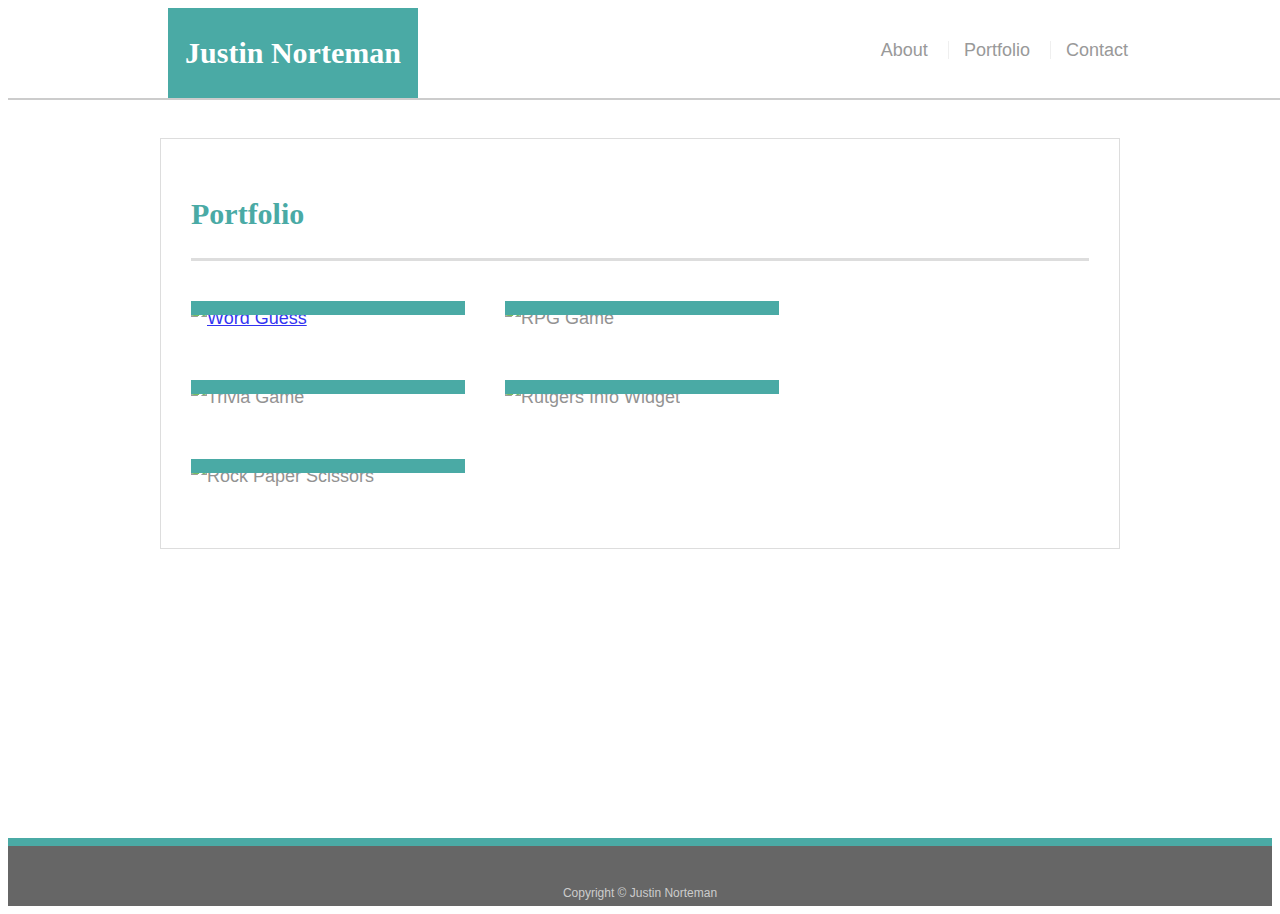
==== portfolio.html @ a52bca9f "Responsive-Portfolio" ====
<!doctype html>
<html lang="en-us">

<head>
  <meta charset="UTF-8">
  <title>Portfolio | Justin Norteman</title>
  <link rel="stylesheet" type="text/css" href="assets/css/reset.css">
  <link rel="stylesheet" type="text/css" href="assets/css/style.css">
</head>

<body>

  <header id="masthead">
    <div class="container">
      <a href="index.html" id="logo">Justin Norteman</a>
      <nav>
        <a href="index.html">About</a>
        <a href="portfolio.html">Portfolio</a>
        <a href="contact.html">Contact</a>
      </nav>
    </div>
  </header>

  <div id="main-container" class="container">
    <section class="main-section">
      <h1>Portfolio</h1>

      <div class="work">
        <a href="https://jnorteman91.github.io/Wordguess-Game/"><img src="assets/images/wordguess.jpg" alt="Word Guess"></a>
        
        <h3>Word Guess</h3>
      </div>
      <div class="work">
        <img src="assets/images/rpggame.jpg" alt="RPG Game">

        <h3>RPG Game</h3>
      </div>
      <div class="work">
        <img src="assets/images/triviagame.jpg" alt="Trivia Game">

        <h3>Trivia Game</h3>
      </div>
      <div class="work">
        <img src="assets/images/infowidget.jpg" alt="Rutgers Info Widget">

        <h3>Rutgers Info Widget</h3>
      </div>
      <div class="work">
        <img src="assets/images/rps.jpg" alt="Rock Paper Scissors">

        <h3>Rock Paper Scissors</h3>
      </div>

    </section>

  </div>

  <footer>
    <div class="container">
      Copyright &copy Justin Norteman
    </div>
  </footer>
</body>

</html>
---- assets/css/style.css ----
body {
    font-family: Arial, "Helvetica Neue", Helvetica, sans-serif;
    font-size: 18px;
    line-height: 34px;
    color: #777;
    background: url("../images/concrete_seamless.png");
}
  
* {
    box-sizing: border-box;
}
  
.container {
    width: 100%;
    max-width: 960px;
    margin: 0 auto;
    clear: both;
}
  
h1,
h2,
h3,
p {
    margin-bottom: 20px;
}
  
p:last-child {
    margin-bottom: 0;
}
  
h1,
h2,
h3 {
    font-family: Georgia, Times, "Times New Roman", serif;
    font-weight: 700;
    color: #4aaaa5;
}
  
h1 {
    padding-bottom: 20px;
    font-size: 30px;
    line-height: 49px;
    border-bottom: 3px solid #ddd;
}
  
h2,
h3 {
    font-size: 22px;
}
  
#masthead {
    position: fixed;
    z-index: 99;
    width: 100%;
    margin: 0 0 30px;
    overflow: auto;
    color: #fff;
    background: #fff;
    border-bottom: 2px solid #ccc;
}
  
#logo {
    float: left;
    width: 250px;
    height: 90px;
    font-family: Georgia, Times, "Times New Roman", serif;
    font-size: 30px;
    font-weight: 700;
    line-height: 90px;
    color: #fff;
    text-align: center;
    text-decoration: none;
    background: #4aaaa5;
}
  
nav {
    float: right;
    margin-top: 25px;
}
  
nav a {
    display: inline-block;
    padding-left: 15px;
    margin-left: 15px;
    line-height: 18px;
    color: #999;
    text-decoration: none;
    border-left: 1px solid #efefef;
}
  
nav a:first-child {
    border-left: 0 none;
}
  
footer {
    padding: 30px 0;
    clear: both;
    font-size: 12px;
    color: #fff;
    color: #ccc;
    text-align: center;
    background: #666;
    border-top: 8px solid #4aaaa5;
    height: 50px;
}
  
h3, h2 {
    padding-bottom: 20px;
    margin-bottom: 15px;
    line-height: 22px;
    border-bottom: 2px solid #eee;
}
  
#main-container {
    padding-top: 130px;
    min-height: calc(100vh - 70px);
}
  
.main-section {
    float: left;
    width: 100%;
    max-width: 960px;
    padding: 30px;
    margin: 0 0 40px;
    background: #fff;
    border: 1px solid #ddd;
}
  
.work {
    position: relative;
    float: left;
    width: 274px;
    margin: 20px 0 25px;
    overflow: auto;
}
  
  .work:nth-child(even) {
    margin-right: 40px;
}
  
.work img {
    width: 100%;
    border: 0 none;
    opacity: 0.8;
}
  
.work h3 {
    position: absolute;
    bottom: 20px;
    width: 100%;
    padding: 15px;
    margin-bottom: 0;
    font-weight: 300;
    line-height: 30px;
    color: #fff;
    text-align: center;
    background: #4aaaa5;
    border-bottom: 0;
}
  
.auth-image {
    float: left;
    width: 200px;
    height: auto;
    margin-top: 10px;
    margin-right: 25px;
}
  
#contact-form ul {
    margin-bottom: 20px;
}
  
#contact-form li {
    margin-bottom: 10px;
}
  
label,
input[type=text],
input[type=email],
textarea {
    display: block;
    width: 100%;
}
  
input[type=text],
input[type=email],
textarea {
    height: 35px;
    padding: 0 10px;
    font-size: 14px;
    border: 1px solid #ddd;
}
  
textarea {
    height: 200px;
}

input[type=submit] {
    padding: 10px 30px;
    font-size: 18px;
    color: #fff;
    cursor: pointer;
    background: #4aaaa5;
    border: 0 none;
}

@media screen and (max-width: 980px){
}

@media screen and (max-width: 768px){
    .main-section {
        width: 100%;
    }
    #masthead {
        width: 100%;
    }
}

@media screen and (max-width: 640px){
    .main-section {
        width: 90%;
        padding: 0px 30px 0px 30px;
    }
    #masthead {
        width: 90%;
    }
}
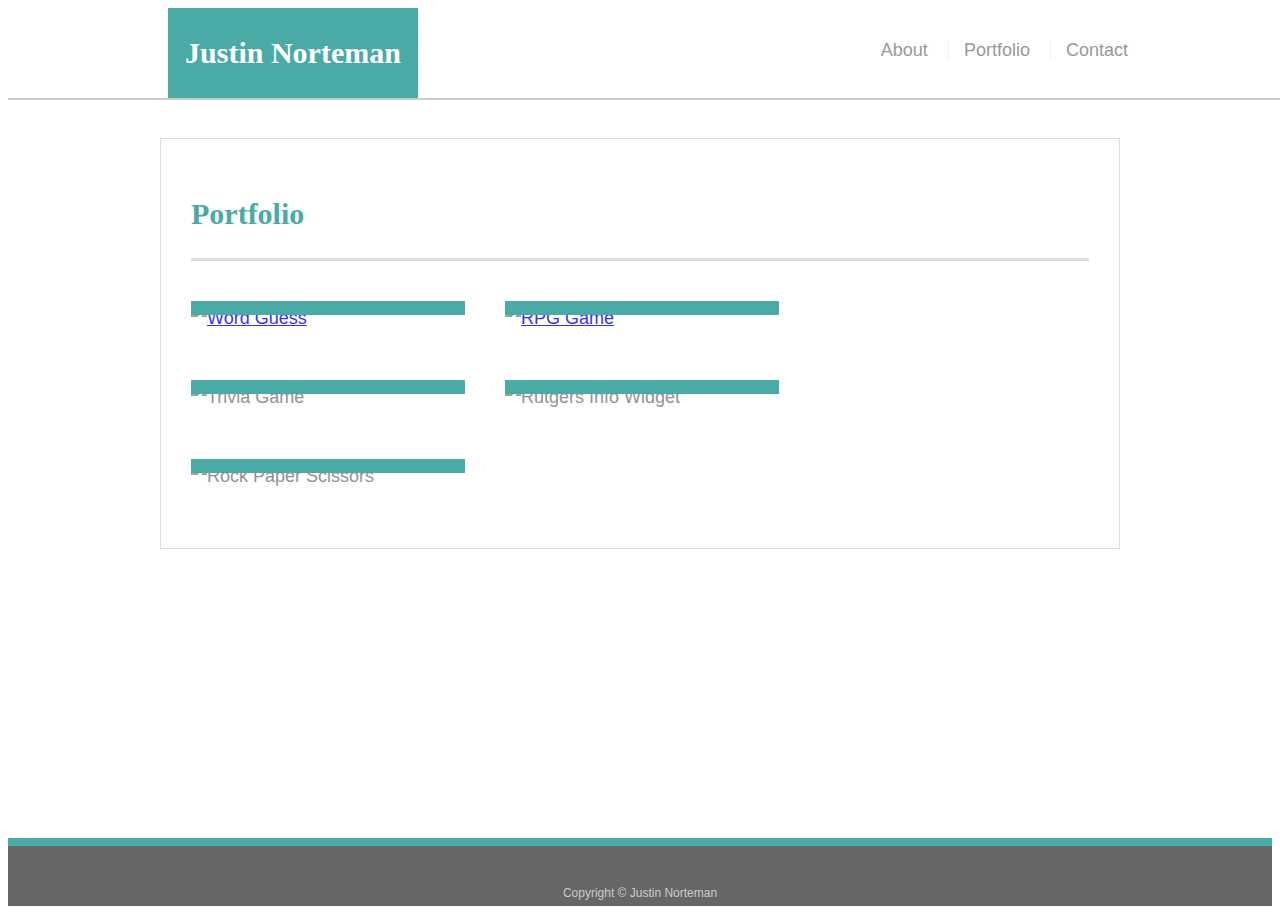
==== commit f8afd80b: "Responsive-Portfolio" ====
--- a/portfolio.html
+++ b/portfolio.html
@@ -31,7 +31,7 @@
         <h3>Word Guess</h3>
       </div>
       <div class="work">
-        <img src="assets/images/rpggame.jpg" alt="RPG Game">
+        <a href="https://jnorteman91.github.io/Unit-4-Game/"><img src="assets/images/rpggame.jpg" alt="RPG Game"></a>
 
         <h3>RPG Game</h3>
       </div>
